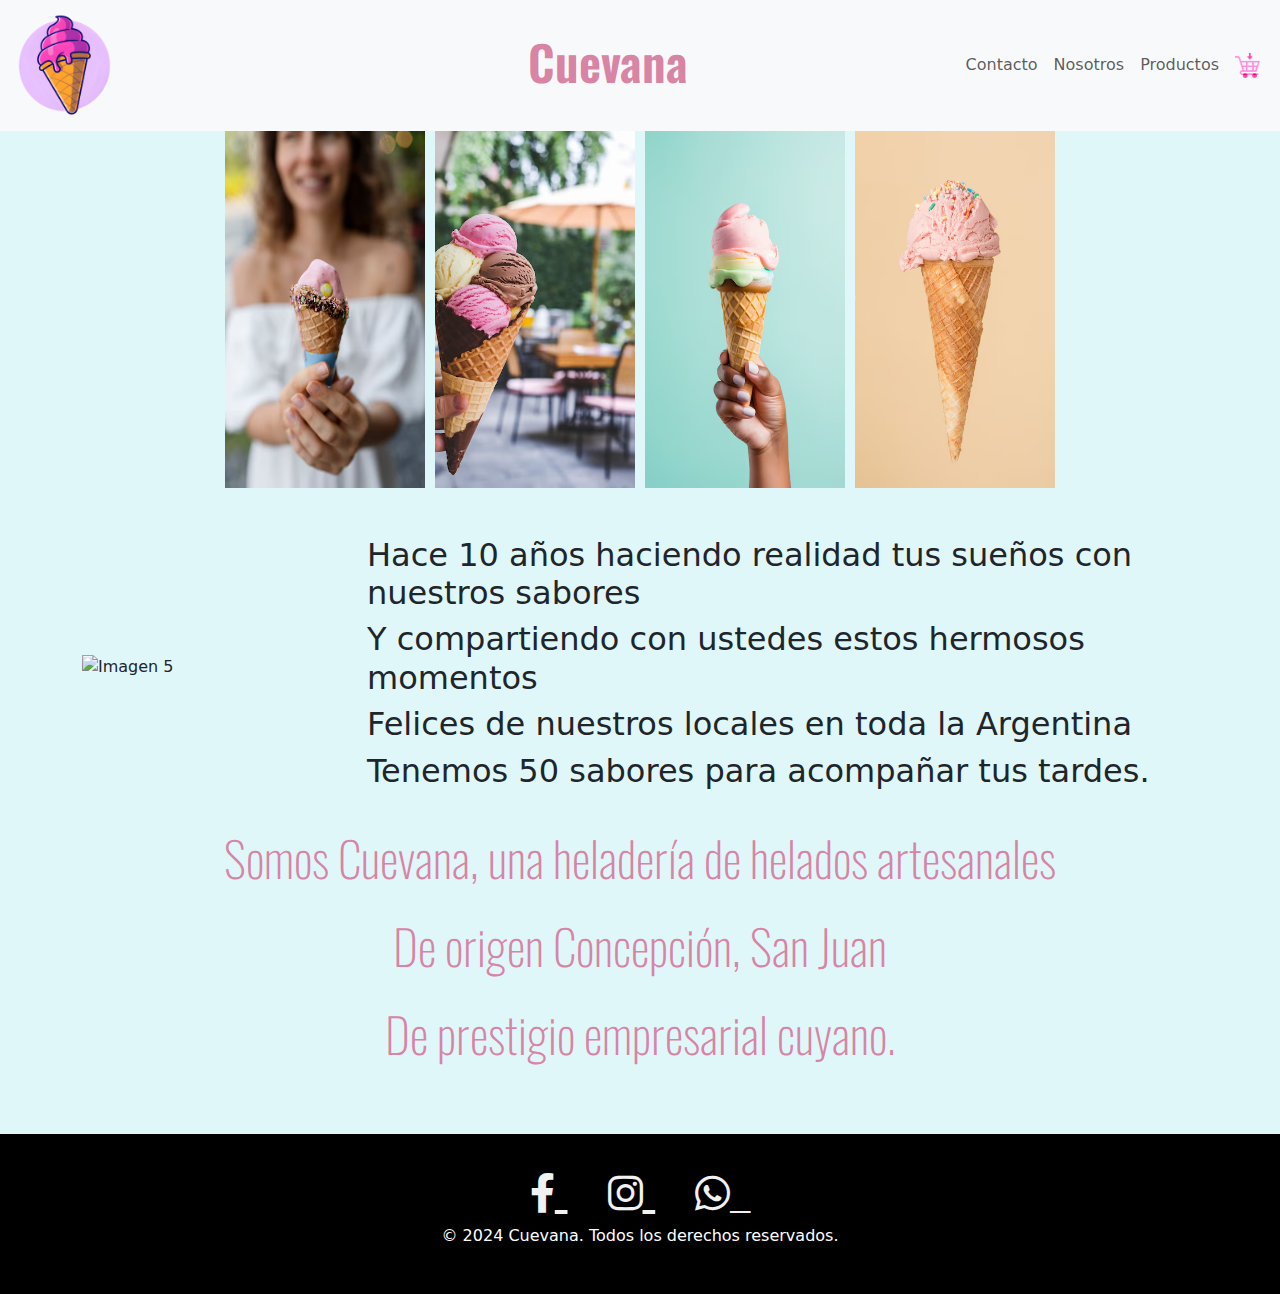
==== index.html @ 6c233353 "Comienzo" ====
<!DOCTYPE html>
<html lang="es">
<head>
    <meta charset="UTF-8">
    <meta name="viewport" content="width=device-width, initial-scale=1.0">
    <title>Cuevana</title>
    <link href="https://cdn.jsdelivr.net/npm/bootstrap@5.3.3/dist/css/bootstrap.min.css" rel="stylesheet" integrity="sha384-QWTKZyjpPEjISv5WaRU9OFeRpok6YctnYmDr5pNlyT2bRjXh0JMhjY6hW+ALEwIH" crossorigin="anonymous">
    <link href="https://fonts.googleapis.com/css2?family=Oswald:wght@600&display=swap" rel="stylesheet">
    <link href="https://fonts.googleapis.com/css2?family=Yellowtail:wght@400&display=swap" rel="stylesheet">
    <link href="https://fonts.googleapis.com/css2?family=Oswald:wght@200&display=swap" rel="stylesheet">
    <link href="https://cdnjs.cloudflare.com/ajax/libs/font-awesome/6.0.0-beta3/css/all.min.css" rel="stylesheet">
    <style>
        body {
            background-color: #e0f7fa;
        }
        .h1 {
            font-family: 'Oswald', sans-serif;
            font-weight: 600;
            font-size: 48px;
            color: #d884a5;
        }
        .h2 {
            font-family: 'Yellowtail', cursive;
            font-weight: 400;
            font-size: 48px;
        }
        .p {
            font-family: 'Oswald', sans-serif;
            font-weight: 200;
            font-size: 48px;
            color: #d884a5;
        }
        footer {
            background-color: #000000;
            color: white;
            padding: 30px 0;
            text-align: center;
        }
        footer .social-icons a {
            color: #f1f1f1;
            font-size: 40px;
            margin: 0 20px;
            transition: transform 0.3s, color 0.3s;
        }
        footer .social-icons a:hover {
            transform: scale(1.2);
            color: #48044b;
        }

        .image-gallery {
            display: flex;
            justify-content: center;
            gap: 10px;
        }

        .image-gallery img {
            width: 200px;
            height: auto;
            transition: transform 0.3s ease-in-out;
        }

        .image-gallery img:hover {
            transform: scale(1.1);
        }
    </style>
</head>
<body>
    <nav class="navbar navbar-expand-lg navbar-light bg-light">
        <div class="container-fluid">
            <a class="navbar-brand" href="index.html">
                <img src="Logo.png" alt="Logo" width="21%" height="21%">
            </a>
            <h1 class="h1 text-center">Cuevana</h1>
            <button class="navbar-toggler" type="button" data-bs-toggle="collapse" data-bs-target="#navbarNav" aria-controls="navbarNav" aria-expanded="false" aria-label="Toggle navigation">
                <span class="navbar-toggler-icon"></span>
            </button>
            <div class="collapse navbar-collapse" id="navbarNav">
                <ul class="navbar-nav ms-auto">
                    <li class="nav-item">
                        <a class="nav-link" href="Contacto/contacto.html">Contacto</a>
                    </li>
                    <li class="nav-item">
                        <a class="nav-link" href="Nosotros/Nosotros.html">Nosotros</a>
                    </li>
                    <li class="nav-item">
                        <a class="nav-link" href="Productos/Productos.html">Productos</a>
                    </li>
                    <li class="nav-item">
                        <a class="nav-link" href="Carrito/Carrito.html"> <img src="Iconos/anadir-a-la-cesta.png" alt="Carrito" width="25" height="25"></a>
                    </li>
                </ul>
            </div>
        </div>
    </nav>
    <section class="image-gallery">
        <img src="Imagenes/Imagen 1.png" alt="Imagen 1">
        <img src="Imagenes/Imagen 2.png" alt="Imagen 2">
        <img src="Imagenes/Imagen 3.png" alt="Imagen 3">
        <img src="Imagenes/Imagen 4.png" alt="Imagen 4">
    </section>
    <section class="content my-5">
        <div class="container">
            <div class="row align-items-center mb-4">
                <div class="col-md-3">
                    <img src="Imagenes/Helado.jpg" alt="Imagen 5" class="img-fluid" style="width: 150%; max-width: 200px;">
                </div>
                <div class="col-md-9">
                    <h2>Hace 10 años haciendo realidad tus sueños con nuestros sabores</h2>
                    <h2>Y compartiendo con ustedes estos hermosos momentos</h2>
                    <h2>Felices de nuestros locales en toda la Argentina</h2>
                    <h2>Tenemos 50 sabores para acompañar tus tardes.</h2>
                </div>
            </div>
            <div class="row">
                <div class="col-12">
                    <p class="p text-center">Somos Cuevana, una heladería de helados artesanales</p>
                    <p class="p text-center">De origen Concepción, San Juan</p>
                    <p class="p text-center">De prestigio empresarial cuyano.</p>
                </div>
            </div>
        </div>
    </section>

    <footer>
        <div class="social-icons">
            <a href="#" target="_blank">
                <i class="fab fa-facebook-f"></i>
            </a>
            <a href="#" target="_blank">
                <i class="fab fa-instagram"></i>
            </a>
            <a href="#" target="_blank">
                <i class="fab fa-whatsapp">_</i>
            </a>
        </div>
        <p>© 2024 Cuevana. Todos los derechos reservados.</p>
    </footer>

</body>
</html
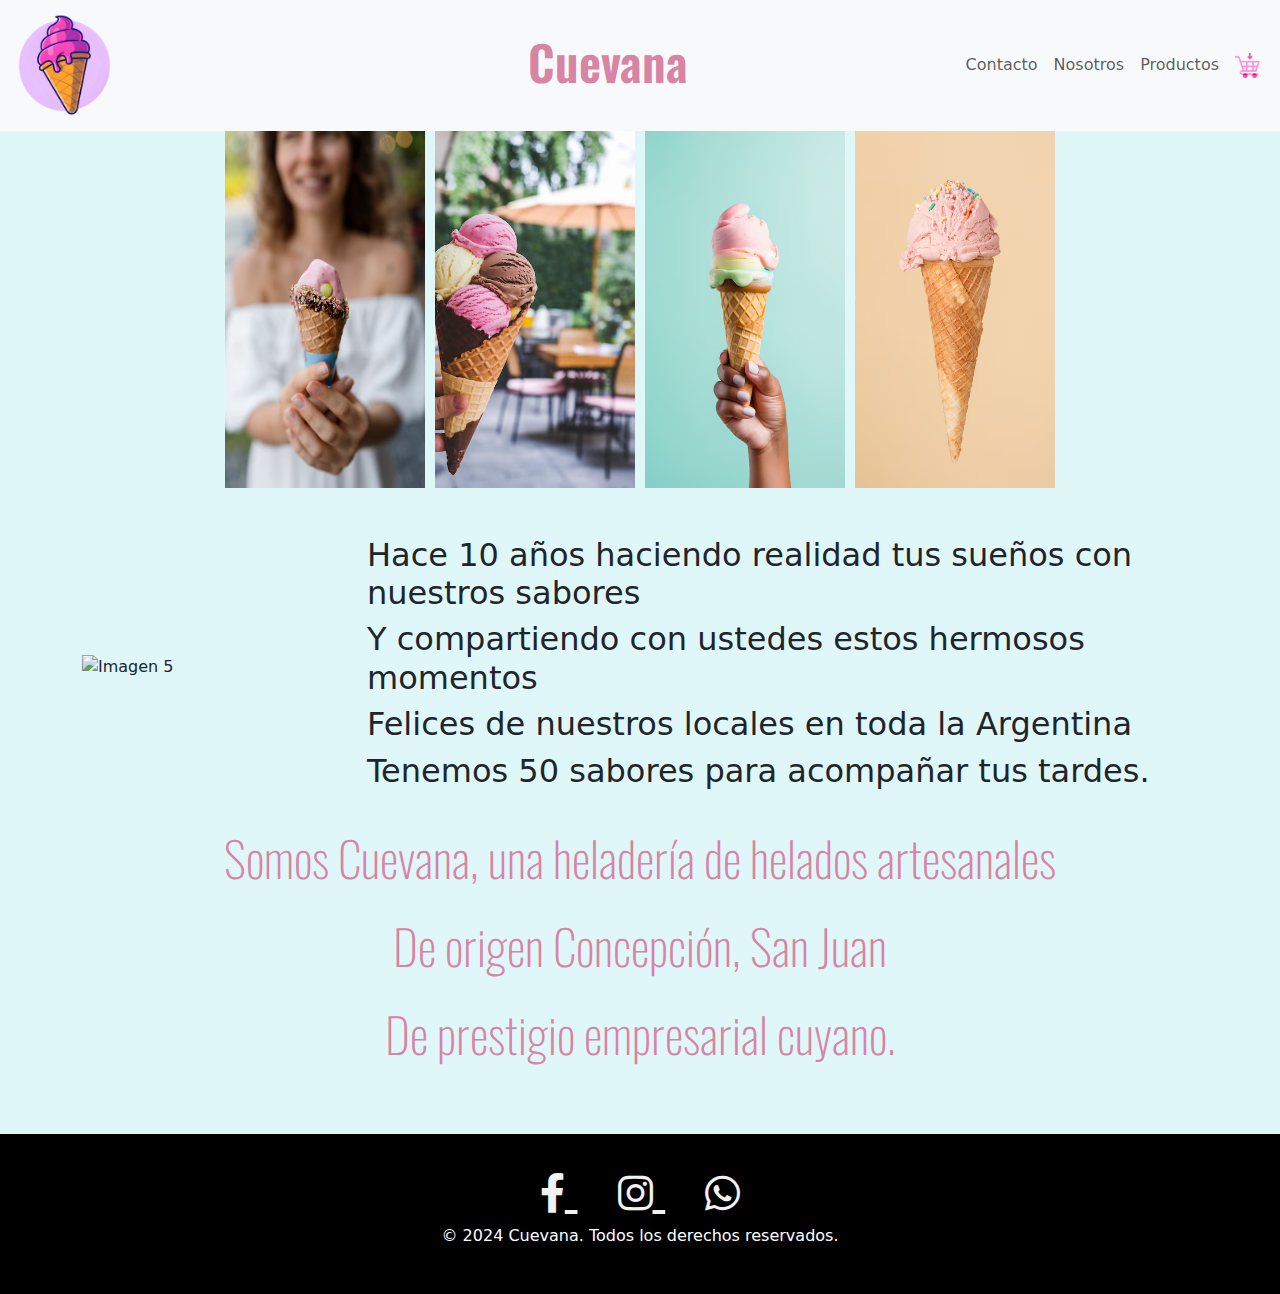
==== commit 36a18ab7: "1" ====
--- a/index.html
+++ b/index.html
@@ -130,7 +130,7 @@
                 <i class="fab fa-instagram"></i>
             </a>
             <a href="#" target="_blank">
-                <i class="fab fa-whatsapp">_</i>
+                <i class="fab fa-whatsapp"></i>
             </a>
         </div>
         <p>© 2024 Cuevana. Todos los derechos reservados.</p>
